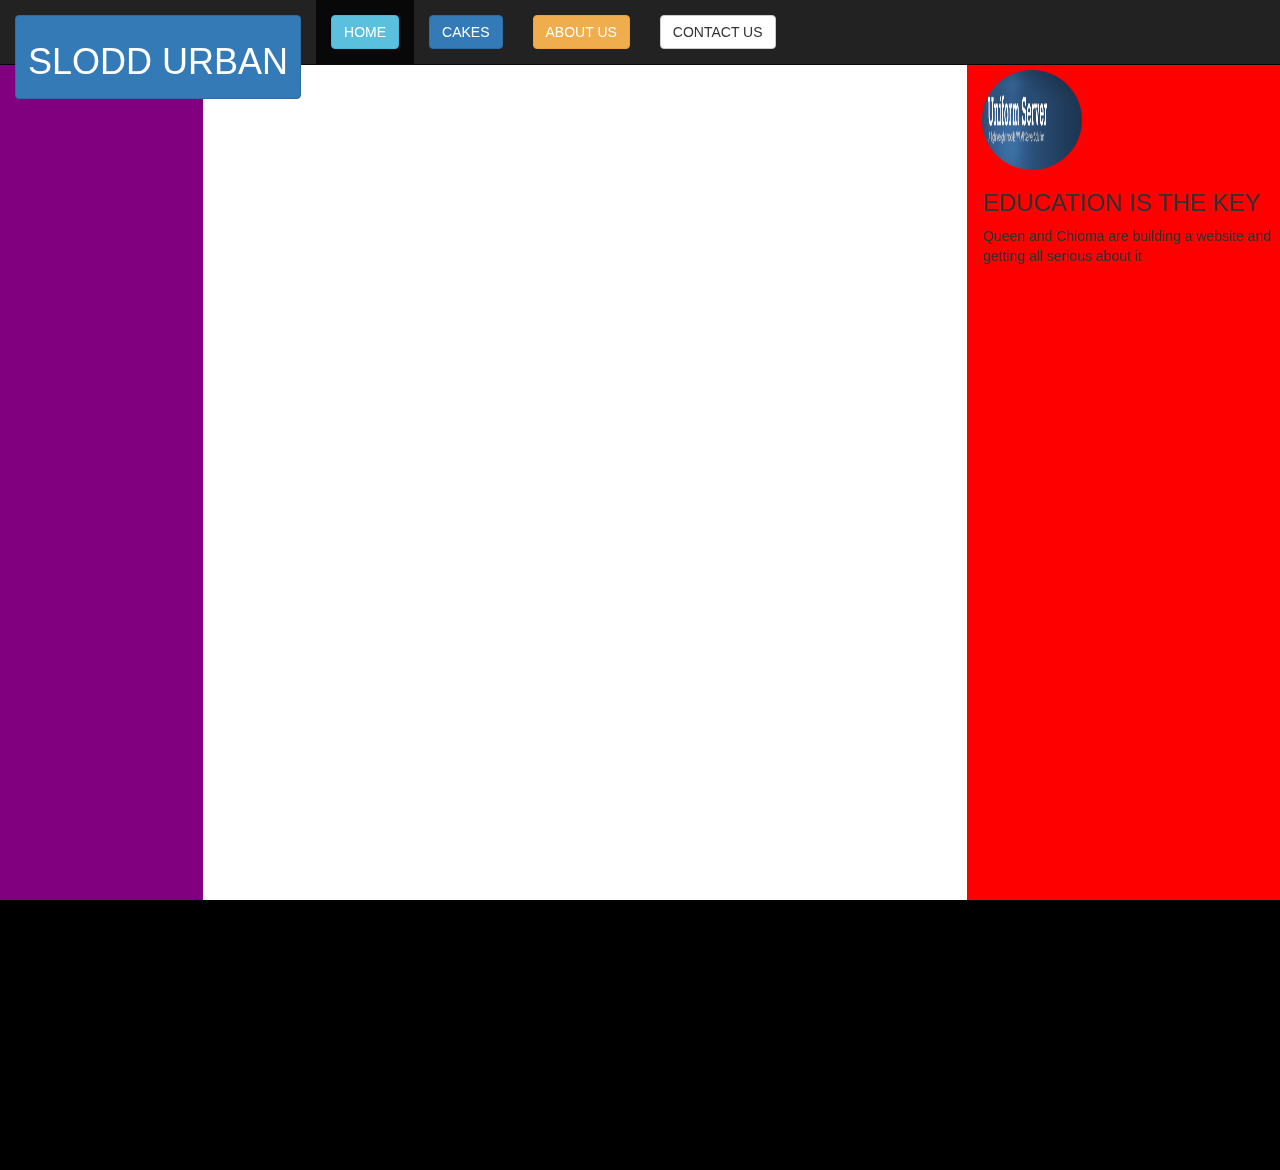
==== about.html @ f1bf8a21 "first commit website slodd urban" ====
<html>
<head>
    <title>jquery</title>
<link rel="stylesheet" type="text/css" href ="css/bootstrap.css"/>

    </head>
    <body>
    
   <nav class="navbar navbar-inverse navbar-fixed-top">
  <div class="container-fluid">
    <div class="navbar-header">
        
      <a class="navbar-brand" href="jquery.html"><button class="btn btn-primary"><h1 class="h1">SLODD URBAN</h1></button></a>
    </div>
    <ul class="nav navbar-nav">
      <li class="active"><a href="index.html"><button class="btn btn-info">HOME</button></a></li>
      <li><a href="cakes.html"><button class="btn btn-primary">CAKES</button></a></li>
      <li><a href="about.html"><button class="btn btn-warning">ABOUT US</button></a></li> 
      <li><a href="contactus.html"><button class="btn btn-default">CONTACT US</button></a></li> 
    </ul>
  </div>
</nav>
        
<div>
        <div class="row">
        <div class="col-md-2" style="background-color:purple; height:100vh;"></div>
        <div class="col-md-7" style="background-color:white; height:100vh"></div>
        <div class="col-md-3" style="background-color:red; height:100vh; padding-top:70px">
                <img src="images/logo.png" class="img-circle" height="100px" width="100">
                        <h3>EDUCATION IS THE KEY</h3>
                        <p>Queen and Chioma are building a website and getting all serious about it</p>
            </div>


        </div>
       

</div>
 <div class="page-footer" style="height:30vh; background-color:black;"></div>
    </body>
</html>
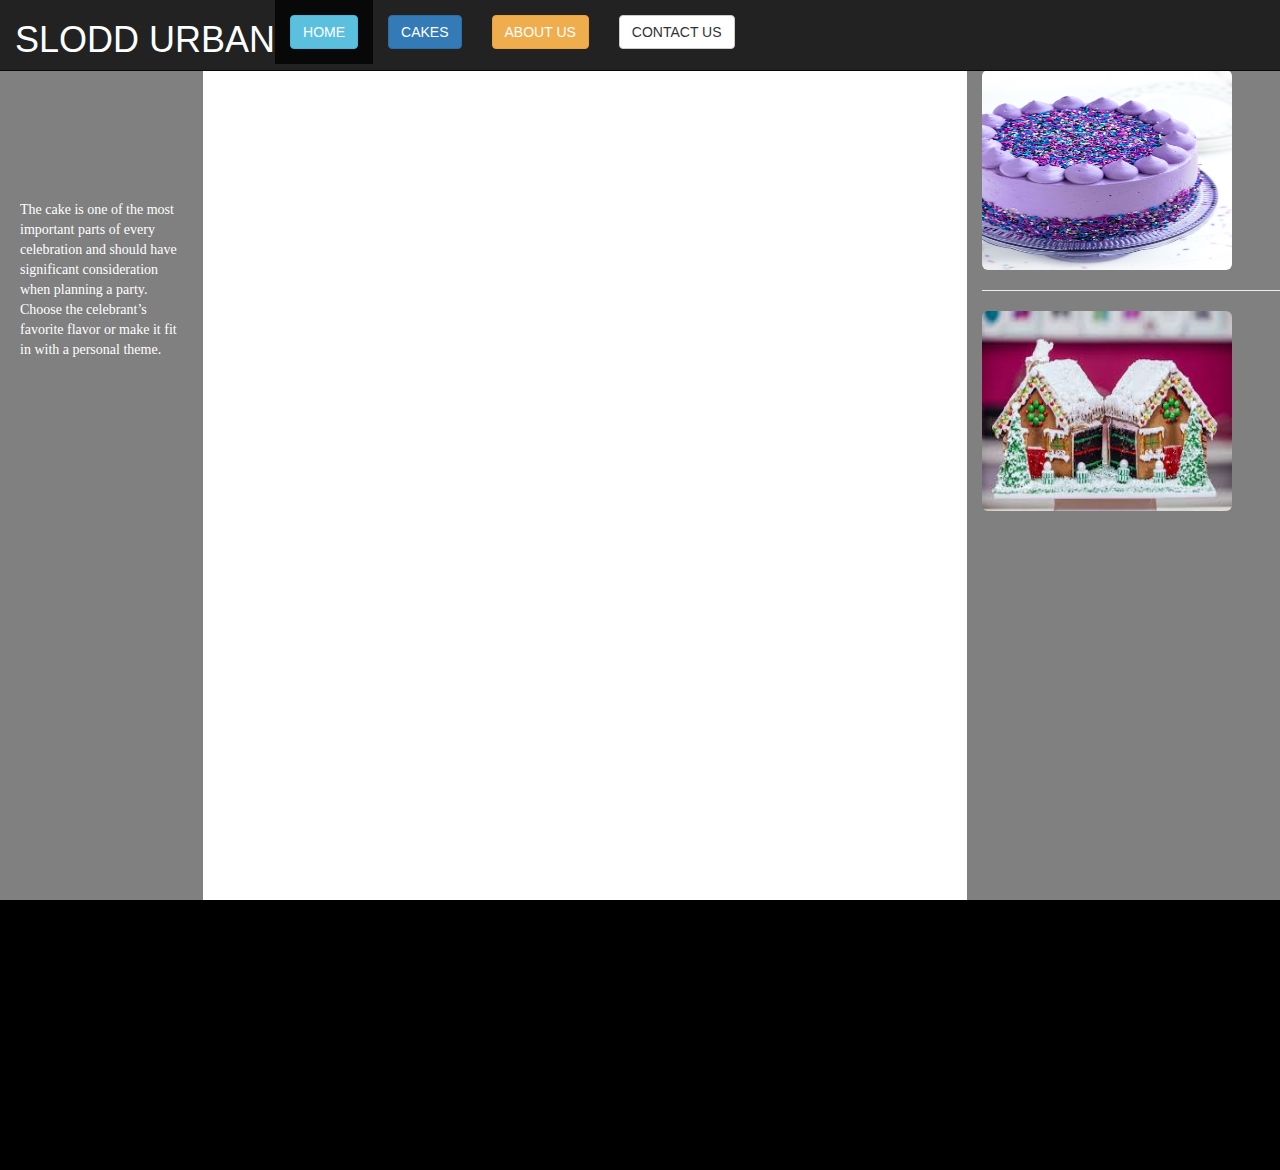
==== commit 65133291: "second commit" ====
--- a/about.html
+++ b/about.html
@@ -10,12 +10,12 @@
   <div class="container-fluid">
     <div class="navbar-header">
         
-      <a class="navbar-brand" href="jquery.html"><button class="btn btn-primary"><h1 class="h1">SLODD URBAN</h1></button></a>
+      <h1 class="text-primary" style="color:white;">SLODD URBAN</h1>
     </div>
     <ul class="nav navbar-nav">
-      <li class="active"><a href="index.html"><button class="btn btn-info">HOME</button></a></li>
+     <li class="active"><a href="index.html"><button class="btn btn-info">HOME</button></a></li>
       <li><a href="cakes.html"><button class="btn btn-primary">CAKES</button></a></li>
-      <li><a href="about.html"><button class="btn btn-warning">ABOUT US</button></a></li> 
+      <li><a href="about.html"><button class="btn btn-warning">ABOUT US</button></a></li>
       <li><a href="contactus.html"><button class="btn btn-default">CONTACT US</button></a></li> 
     </ul>
   </div>
@@ -23,12 +23,15 @@
         
 <div>
         <div class="row">
-        <div class="col-md-2" style="background-color:purple; height:100vh;"></div>
+        <div class="col-md-2" style="background-color:grey; height:100vh;">
+           <p class="text-muted" style="color:white; padding-left:20px; padding-top:200px; font-family:cursive; font-size:14px;">The cake is one of the most important parts of every celebration and should have significant consideration when planning a party. Choose the celebrant’s favorite flavor or make it fit in with a personal theme.</p>
+        </div>
         <div class="col-md-7" style="background-color:white; height:100vh"></div>
-        <div class="col-md-3" style="background-color:red; height:100vh; padding-top:70px">
-                <img src="images/logo.png" class="img-circle" height="100px" width="100">
-                        <h3>EDUCATION IS THE KEY</h3>
-                        <p>Queen and Chioma are building a website and getting all serious about it</p>
+        <div class="col-md-3" style="background-color:grey; height:100vh; padding-top:70px">
+                <img src= "images/14.jpg" class="img-rounded "height="200" width="250"/><hr/>
+            <img src= "images/15.jpg" class="img-rounded"height="200" width="250"/>
+            
+    
             </div>
 
 
